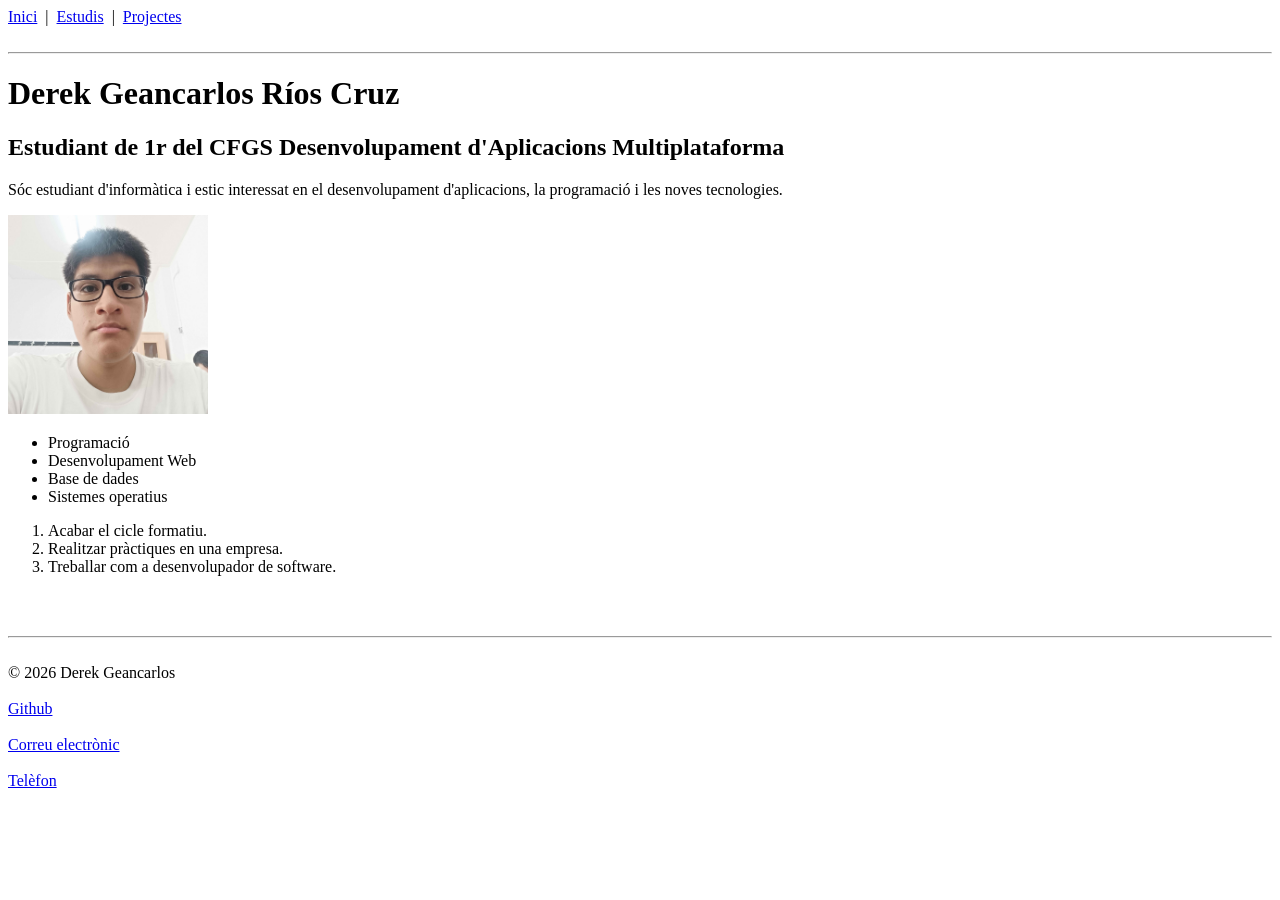
==== index.html @ 3717614c "Added Exercici-HTML" ====
<!DOCTYPE html>
<html xmlns="http://www.w3.org/1999/xhtml" lang="ca">
    <head>
        <meta charset="UTF-8">
        <title>Curriculum</title>
    </head>
    <body>
        <nav>
            <a href="index.html">Inici</a>
            &nbsp;|&nbsp;
            <a href="estudis.html">Estudis</a>
            &nbsp;|&nbsp;
            <a href="projectes.html">Projectes</a>
        </nav>
        <br><hr>
        <h1>Derek Geancarlos Ríos Cruz</h1>
        <h2>Estudiant de 1r del CFGS Desenvolupament d'Aplicacions Multiplataforma</h2>
        <p>Sóc estudiant d'informàtica i estic interessat en el desenvolupament d'aplicacions, la programació i les noves tecnologies.</p>
        <img src="/imatges/Alumne.jpg" width="200"></img>
        <ul>
            <li>Programació</li>
            <li>Desenvolupament Web</li>
            <li>Base de dades</li>
            <li>Sistemes operatius</li>
        </ul>
        <ol>
            <li>Acabar el cicle formatiu.</li>
            <li>Realitzar pràctiques en una empresa.</li>
            <li>Treballar com a desenvolupador de software.</li>
        </ol>
        <br><br><hr><br>
        <footer>
            © 2026 Derek Geancarlos
            <br/><br/>
            <a href="https://github.com/" target="_blank">Github</a>
            <br/><br/>
            <a href="mailto:derek.rios197@gmail.com">Correu electrònic</a>
            <br/><br/>
            <a href="tel:+34674711025">Telèfon</a>
        </footer>
    </body>
</html>
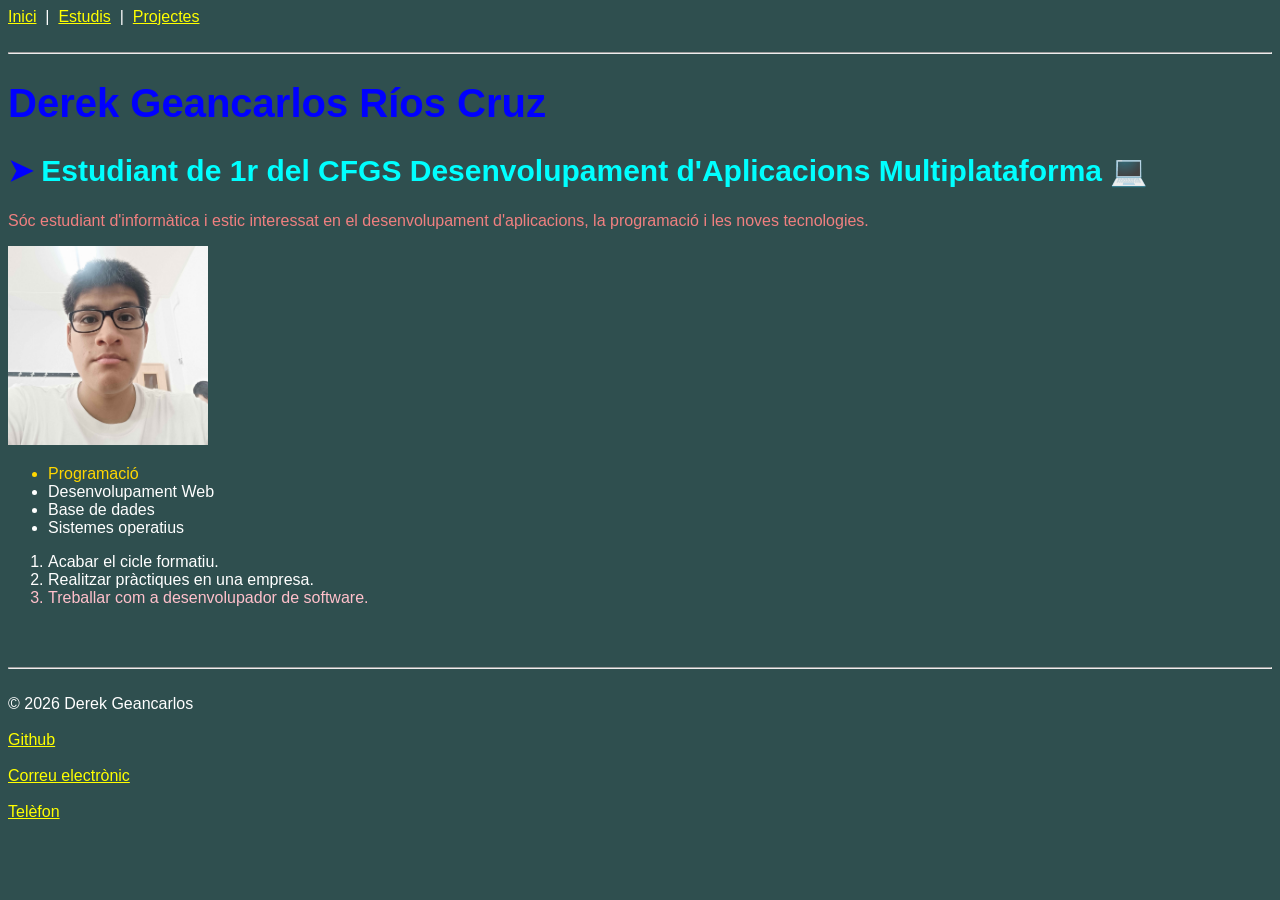
==== commit ab3691f3: "Added some definitive styles" ====
--- a/index.html
+++ b/index.html
@@ -2,6 +2,7 @@
 <html xmlns="http://www.w3.org/1999/xhtml" lang="ca">
     <head>
         <meta charset="UTF-8">
+        <link rel="stylesheet" href="estils.css">
         <title>Curriculum</title>
     </head>
     <body>
@@ -15,7 +16,7 @@
         <br><hr>
         <h1>Derek Geancarlos Ríos Cruz</h1>
         <h2>Estudiant de 1r del CFGS Desenvolupament d'Aplicacions Multiplataforma</h2>
-        <p>Sóc estudiant d'informàtica i estic interessat en el desenvolupament d'aplicacions, la programació i les noves tecnologies.</p>
+        <p class = text-important>Sóc estudiant d'informàtica i estic interessat en el desenvolupament d'aplicacions, la programació i les noves tecnologies.</p>
         <img src="/imatges/Alumne.jpg" width="200"></img>
         <ul>
             <li>Programació</li>
--- a/estils.css
+++ b/estils.css
@@ -0,0 +1,54 @@
+html {
+    background-color: darkslategray;
+    font-family: Arial, Helvetica, sans-serif;
+    color: white
+}
+
+h1 {
+    font-size: 40px;
+    color: blue;
+}
+
+h2 {
+    font-size: 30px;
+    color: cyan;
+}
+
+a {
+    color: yellow;
+}
+
+a:hover {
+    color: darkorange;
+    text-decoration: underline;
+}
+
+.text-important {
+    color: lightcoral;
+}
+
+#base {
+    color: fuchsia
+}
+
+ul > li:first-child {
+    color: gold
+}
+
+ol > li:last-child {
+    color: pink
+}
+
+#base > li {
+    color: green
+}
+
+h2:before {
+    content: "➤ ";
+    color: blue;
+}
+
+h2:after {
+    content: " 💻";
+    color: blue;
+}
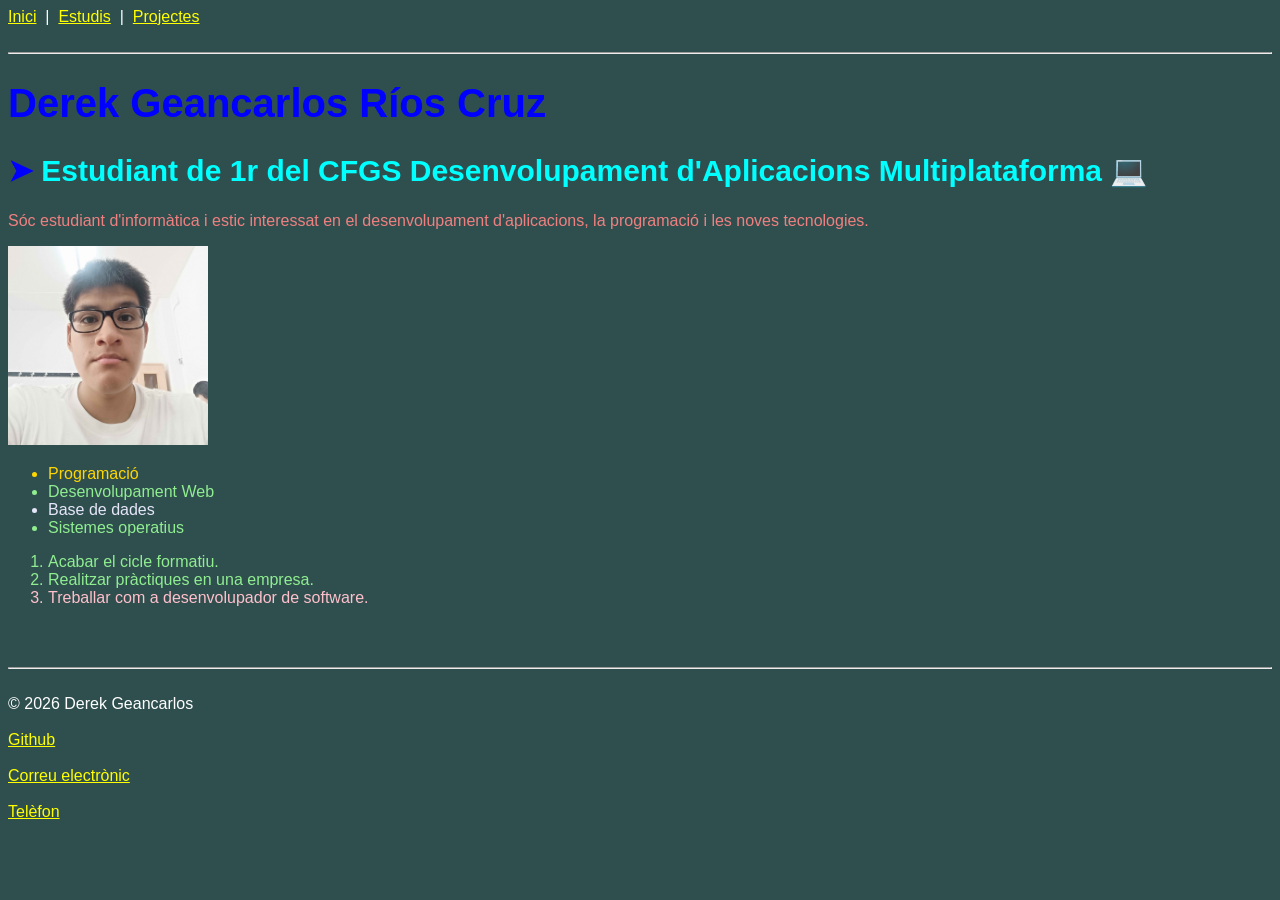
==== commit 0ca692dd: "Definitive Edition" ====
--- a/index.html
+++ b/index.html
@@ -18,17 +18,19 @@
         <h2>Estudiant de 1r del CFGS Desenvolupament d'Aplicacions Multiplataforma</h2>
         <p class = text-important>Sóc estudiant d'informàtica i estic interessat en el desenvolupament d'aplicacions, la programació i les noves tecnologies.</p>
         <img src="/imatges/Alumne.jpg" width="200"></img>
-        <ul>
-            <li>Programació</li>
-            <li>Desenvolupament Web</li>
-            <li>Base de dades</li>
-            <li>Sistemes operatius</li>
-        </ul>
-        <ol>
-            <li>Acabar el cicle formatiu.</li>
-            <li>Realitzar pràctiques en una empresa.</li>
-            <li>Treballar com a desenvolupador de software.</li>
-        </ol>
+        <div id="base">   
+            <ul>
+                <li>Programació</li>
+                <li>Desenvolupament Web</li>
+                <li>Base de dades</li>
+                <li>Sistemes operatius</li>
+            </ul>
+            <ol>
+                <li>Acabar el cicle formatiu.</li>
+                <li>Realitzar pràctiques en una empresa.</li>
+                <li>Treballar com a desenvolupador de software.</li>
+            </ol>
+        </div>
         <br><br><hr><br>
         <footer>
             © 2026 Derek Geancarlos
--- a/estils.css
+++ b/estils.css
@@ -28,7 +28,7 @@
 }
 
 #base {
-    color: fuchsia
+    color: lightgreen
 }
 
 ul > li:first-child {
@@ -39,8 +39,8 @@
     color: pink
 }
 
-#base > li {
-    color: green
+#base ul > li:nth-child(3) {
+    color: lavender
 }
 
 h2:before {
@@ -50,5 +50,4 @@
 
 h2:after {
     content: " 💻";
-    color: blue;
 }
